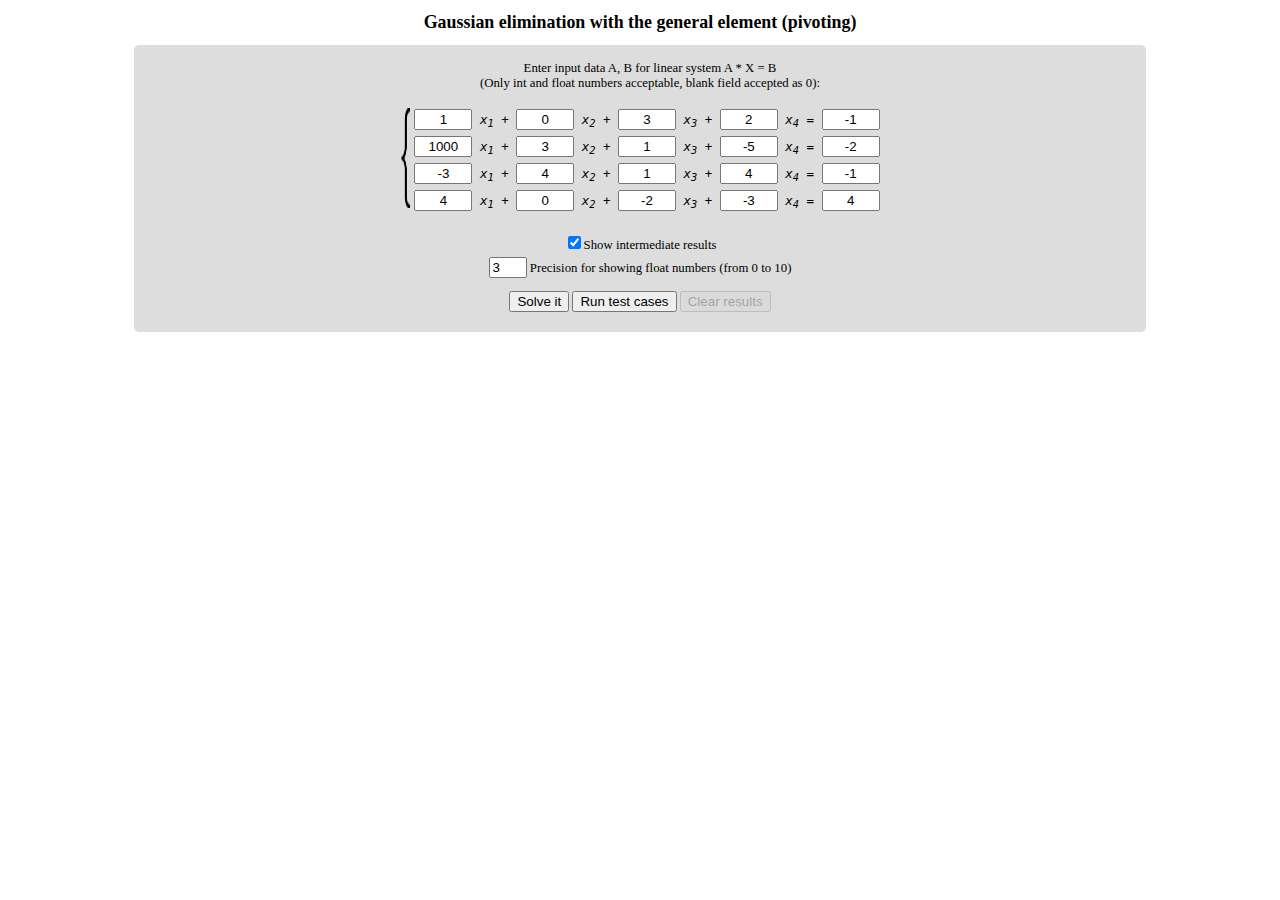
==== index.html @ c8b57703 "commit" ====
<!DOCTYPE html>
<html>
    <head>
        <title>Gaussian elimination</title>
        <meta charset="utf-8">
        <link href="sample.css" rel="stylesheet">
        <script src="gaussian_elimination.js"></script>
    </head>
    <body onload="set_values();">
        <h1>Gaussian elimination with the general element (pivoting)</h1>
        <div class="content">
            <table>
            <tr>
                <td colspan="2"><p>Enter input data A, B for linear system A * X = B<br/>(Only int and float numbers acceptable, blank field accepted as 0):</p></td>
            </tr>
            <tr>
                <td rowspan="4"><img src="bracket.png" width="10" height="100" alt=""></td>
                <td><div class="formula"><input type="text" maxlength="8" id="a_1_1"> x<sub>1</sub> + <input type="text" maxlength="8" id="a_1_2"> x<sub>2</sub> + <input type="text" maxlength="8" id="a_1_3"> x<sub>3</sub> + <input type="text" maxlength="8" id="a_1_4"> x<sub>4</sub> = <input type="text" maxlength="8" id="a_1_5"></div><br></td>
            </tr>
            <tr>
                <td><div class="formula"><input type="text" maxlength="8" id="a_2_1"> x<sub>1</sub> + <input type="text" maxlength="8" id="a_2_2"> x<sub>2</sub> + <input type="text" maxlength="8" id="a_2_3"> x<sub>3</sub> + <input type="text" maxlength="8" id="a_2_4"> x<sub>4</sub> = <input type="text" maxlength="8" id="a_2_5"></div><br></td>
            </tr>
            <tr>
                <td><div class="formula"><input type="text" maxlength="8" id="a_3_1"> x<sub>1</sub> + <input type="text" maxlength="8" id="a_3_2"> x<sub>2</sub> + <input type="text" maxlength="8" id="a_3_3"> x<sub>3</sub> + <input type="text" maxlength="8" id="a_3_4"> x<sub>4</sub> = <input type="text" maxlength="8" id="a_3_5"></div><br></td>
            </tr>
            <tr>
                <td><div class="formula"><input type="text" maxlength="8" id="a_4_1"> x<sub>1</sub> + <input type="text" maxlength="8" id="a_4_2"> x<sub>2</sub> + <input type="text" maxlength="8" id="a_4_3"> x<sub>3</sub> + <input type="text" maxlength="8" id="a_4_4"> x<sub>4</sub> = <input type="text" maxlength="8" id="a_4_5"></div><br></td>
            </tr>
            <tr>
                <td colspan="2"><input type="checkbox" id="inter" checked><label for="inter">Show intermediate results</label></td>
            </tr>
            <tr>
                <td colspan="2"><div class="formula"><input type="number" id="precision" value="3" min="0" max="10"></div> Precision for showing float numbers (from 0 to 10)</td>
            </tr>
            </table>
            <input type="button" onclick="clear_results();gauss();" value="Solve it">
            <input type="button" id="test" onclick="test();" value="Run test cases">
            <input type="button" id="clear" onclick="clear_results();" value="Clear results" disabled>
            <br/>
        </div>
        <h2 id="res_title">Results:</h2>
        <div id="results" class="content"></div>
    </body>
</html>
---- sample.css ----
body{
    font-family:verdana;
    font-size:0.8em;
}
table{
    vertical-align:middle;
    margin:0 auto;
}
h1{
    font-size:1.4em;
    text-align:center;
}
h2{
    font-size:1.2em;
    text-align:center;
    display:none;
}
p{
    display:inline-block;
    padding-left:20px;
}
.formula{
    font-family: monospace;
    font-style:italic;
    font-size:1.2em; 
    display:inline;
}
.content{
    margin:0 auto;
    text-align:center;
    background:#dddddd; 
    border-radius:5px; 
    width:80%;
}
.text-matrix{
    vertical-align:middle;
    display:inline-block;
    text-align:left;
    width:50%;
    padding:10px 0;
}
input[type="text"]{
    text-align:center;
    width:50px;
}
input[type="number"]{
    width:30px;
}
input[type="button"]{
    margin-bottom:20px;
    margin-top:10px;
}
input[type="checkbox"]{
    margin-top:20px;
}
#results{
    margin-top:10px;
    padding:10px 0;
    display:none;
}
#results>p{
    width:100%;
    margin-top:20px;
    text-align:left;
}
#results table{
    display:inline-block;
    margin:0 5px;
    border-left:1px solid black;
    border-right:1px solid black;
    border-radius:10px;
    text-align:center;
}
#results>table{
    margin-bottom:10px;
}
#results td{
    min-width:50px;
    padding:2px;
}
#results td:nth-child(4){
    border-right:1px solid black;
}
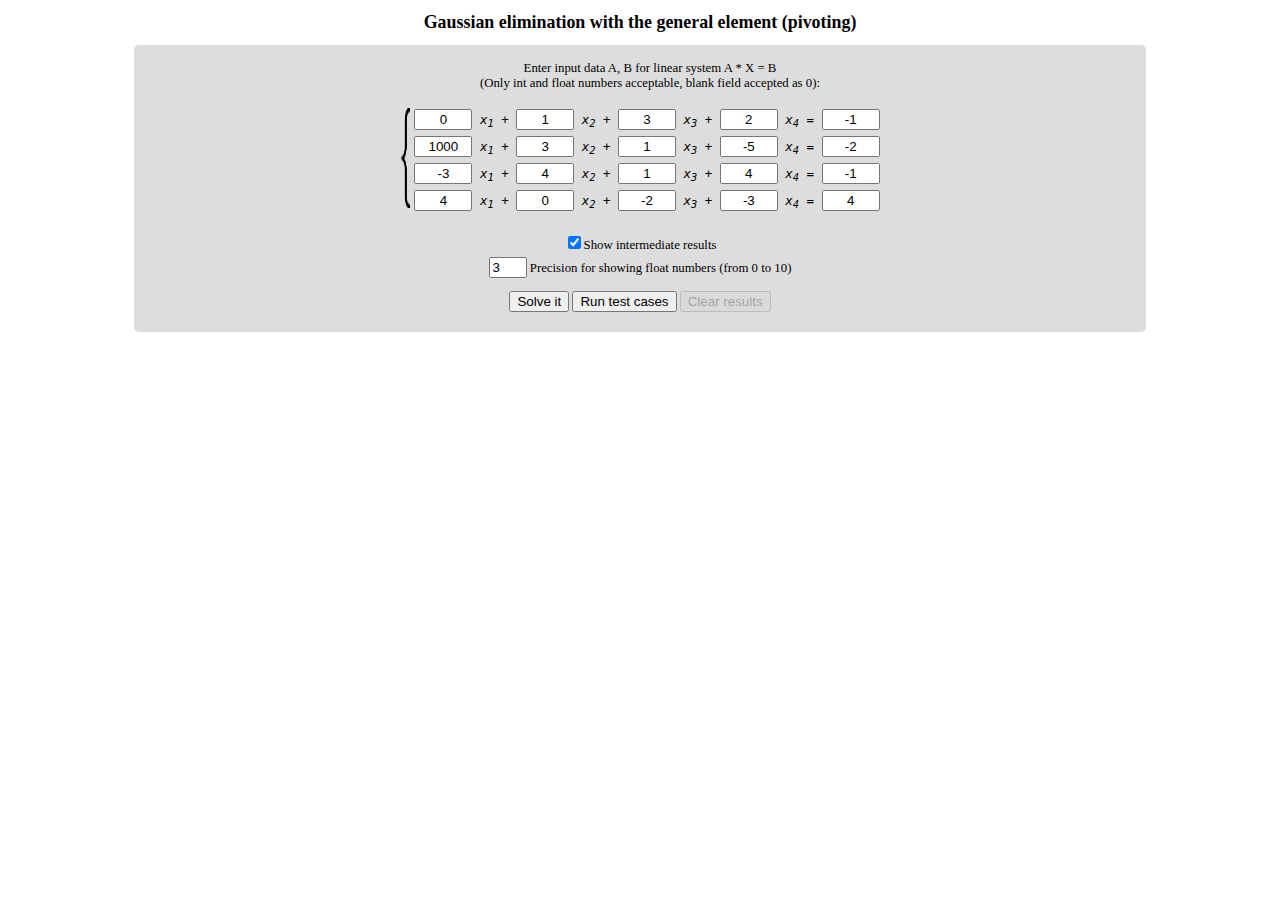
==== commit 5402fa81: "tests" ====
--- a/index.html
+++ b/index.html
@@ -33,7 +33,7 @@
                 <td colspan="2"><div class="formula"><input type="number" id="precision" value="3" min="0" max="10"></div> Precision for showing float numbers (from 0 to 10)</td>
             </tr>
             </table>
-            <input type="button" onclick="clear_results();gauss();" value="Solve it">
+            <input type="button" onclick="gauss();" value="Solve it">
             <input type="button" id="test" onclick="test();" value="Run test cases">
             <input type="button" id="clear" onclick="clear_results();" value="Clear results" disabled>
             <br/>
